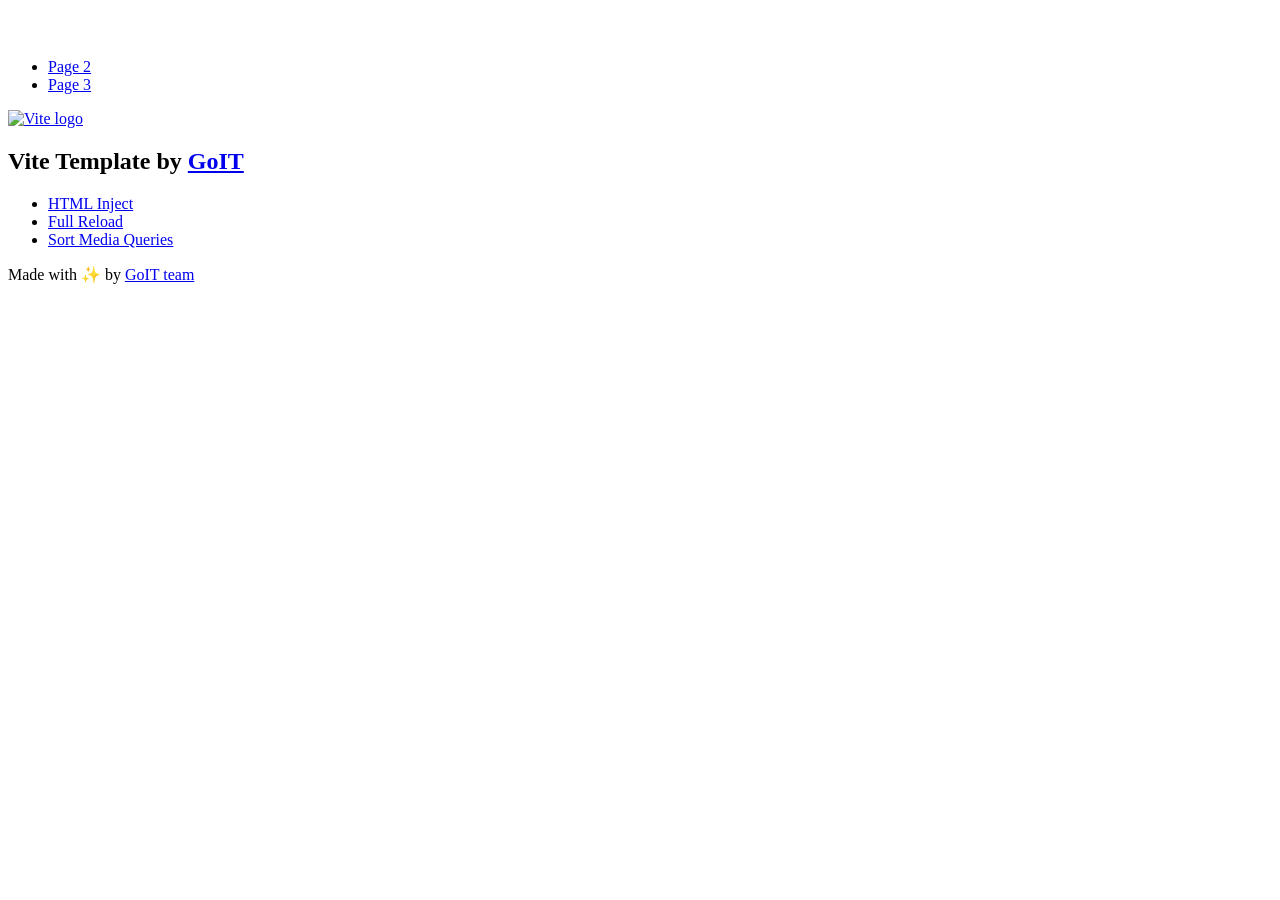
==== index.html @ a4e351f9 "Deploying to gh-pages from @ vasyl-medulych/goit-js-hw-09@81c044621f24a136df99f7d96499847520af6df0 🚀" ====
<!DOCTYPE html>
<html lang="en">
  <head>
    <meta charset="UTF-8" />
    <link rel="icon" type="image/svg+xml" href="/goit-js-hw-09/favicon.svg" />
    <meta name="viewport" content="width=device-width, initial-scale=1.0" />
    <title>Vanilla App Template</title>
    <script type="module" crossorigin src="/goit-js-hw-09/index.js"></script>
    <link rel="stylesheet" crossorigin href="/goit-js-hw-09/assets/styles-DvPDDfy5.css">
  </head>
  <body>
    <header class="header">
  <div class="container">
    <nav class="nav">
      <a class="nav-logo" href="./index.html" aria-label="Site logo">
        <svg class="nav-logo-icon" width="100" height="30">
          <use href="/goit-js-hw-09/assets/sprite-E8vg0sBb.svg#logo"></use>
        </svg>
      </a>
      <ul class="nav-list">
        <li class="nav-item">
          <a class="nav-link {=$highlight-act}" href="./page-2.html">Page 2</a>
        </li>
        <li class="nav-item">
          <a class="nav-link {=$highlight-curr}" href="./page-3.html">Page 3</a>
        </li>
      </ul>
    </nav>
  </div>
</header>


    <main>
      <!-- Loads the specified .html file -->
      <section class="vite-promo">
  <div class="container">
    <div class="vite-promo-thumb">
      <a
        class="vite-promo-link"
        href="https://vitejs.dev/"
        target="_blank"
        rel="noopener noreferrer"
        aria-label="Link to Vite official website"
        title="Vite.js  build tool"
      >
        <!-- Path to images as from index.html file -->
        <img
          class="pic"
          src="/goit-js-hw-09/assets/vite-logo-9o_aqrTe.png"
          alt="Vite logo"
          width="640"
          height="640"
        />
      </a>
    </div>
    <h1 class="main-title">
      <span class="main-title-gradient">Vite</span>
      Template by
      <a
        class="main-title-link"
        href="https://github.com/goitacademy/vanilla-app-template"
        target="_blank"
        rel="noopener noreferrer"
      >
        GoIT
      </a>
    </h1>
  </div>
</section>

      <article class="badges">
  <div class="container">
    <ul class="badges-list">
      <li class="badges-item">
        <a
          class="badges-link"
          href="https://www.npmjs.com/package/vite-plugin-html-inject"
          target="_blank"
          rel="noopener noreferrer"
        >
          HTML Inject
        </a>
      </li>
      <li class="badges-item">
        <a
          class="badges-link"
          href="https://www.npmjs.com/package/vite-plugin-full-reload"
          target="_blank"
          rel="noopener noreferrer"
        >
          Full Reload
        </a>
      </li>
      <li class="badges-item">
        <a
          class="badges-link"
          href="https://www.npmjs.com/package/postcss-sort-media-queries"
          target="_blank"
          rel="noopener noreferrer"
        >
          Sort Media Queries
        </a>
      </li>
    </ul>
  </div>
</article>

    </main>

    <footer class="footer">
  <div class="container">
    <p class="footer-desc">
      Made with ✨ by
      <a
        class="footer-link"
        href="https://goit.global/ua/"
        target="_blank"
        rel="noopener noreferrer"
      >
        GoIT team
      </a>
    </p>
  </div>
</footer>


  </body>
</html>
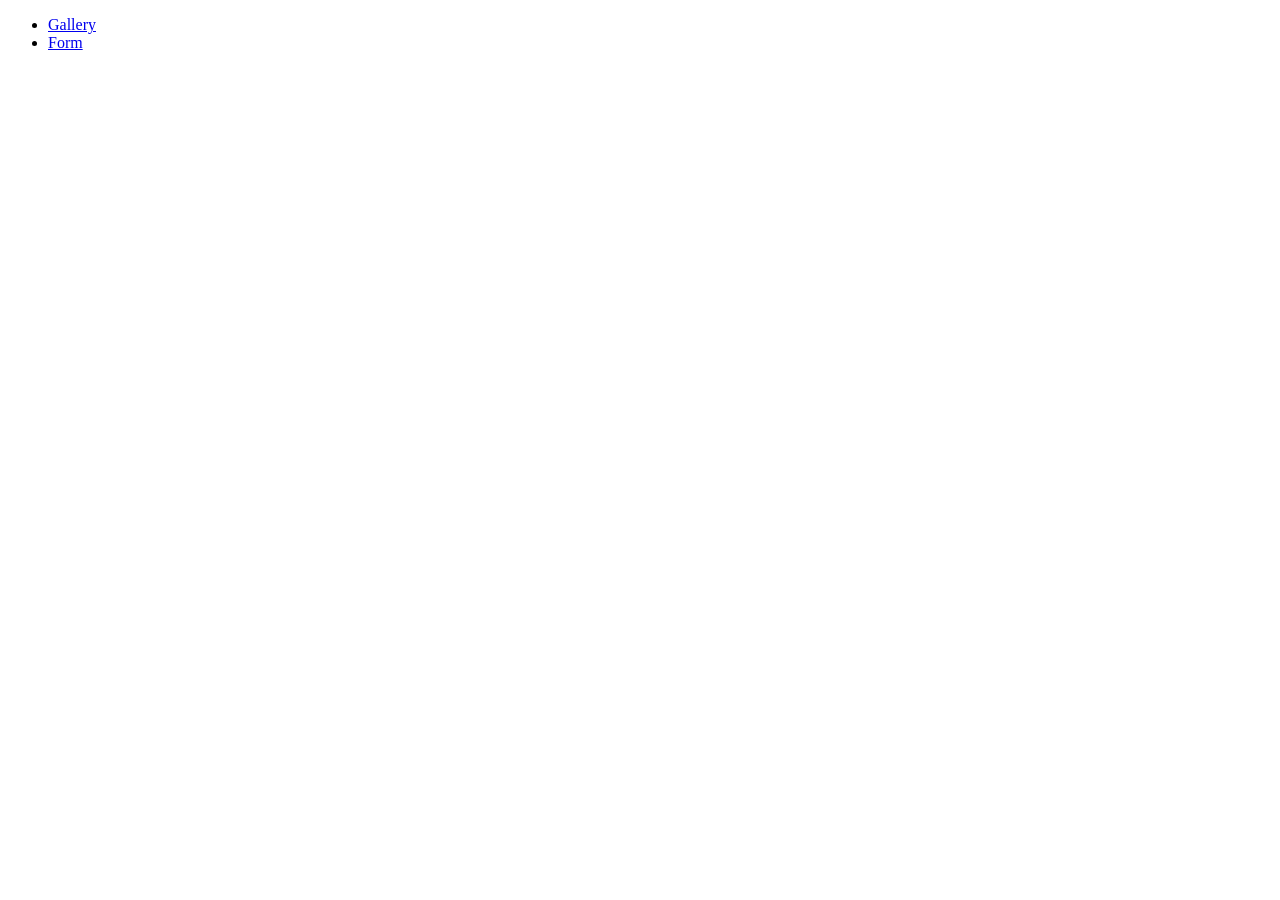
==== commit 9f90aa1b: "Deploying to gh-pages from @ vasyl-medulych/goit-js-hw-09@52bbc2fa9217164c6dd033457f63cba6c9968af1 🚀" ====
--- a/index.html
+++ b/index.html
@@ -4,125 +4,24 @@
     <meta charset="UTF-8" />
     <link rel="icon" type="image/svg+xml" href="/goit-js-hw-09/favicon.svg" />
     <meta name="viewport" content="width=device-width, initial-scale=1.0" />
-    <title>Vanilla App Template</title>
-    <script type="module" crossorigin src="/goit-js-hw-09/index.js"></script>
-    <link rel="stylesheet" crossorigin href="/goit-js-hw-09/assets/styles-DvPDDfy5.css">
+    <title>Homework 09</title>
+    <link rel="stylesheet" crossorigin href="/goit-js-hw-09/assets/styles-D_jb5iNP.css">
   </head>
   <body>
-    <header class="header">
-  <div class="container">
-    <nav class="nav">
-      <a class="nav-logo" href="./index.html" aria-label="Site logo">
-        <svg class="nav-logo-icon" width="100" height="30">
-          <use href="/goit-js-hw-09/assets/sprite-E8vg0sBb.svg#logo"></use>
-        </svg>
-      </a>
-      <ul class="nav-list">
-        <li class="nav-item">
-          <a class="nav-link {=$highlight-act}" href="./page-2.html">Page 2</a>
-        </li>
-        <li class="nav-item">
-          <a class="nav-link {=$highlight-curr}" href="./page-3.html">Page 3</a>
-        </li>
-      </ul>
-    </nav>
-  </div>
-</header>
-
-
-    <main>
-      <!-- Loads the specified .html file -->
-      <section class="vite-promo">
-  <div class="container">
-    <div class="vite-promo-thumb">
-      <a
-        class="vite-promo-link"
-        href="https://vitejs.dev/"
-        target="_blank"
-        rel="noopener noreferrer"
-        aria-label="Link to Vite official website"
-        title="Vite.js  build tool"
-      >
-        <!-- Path to images as from index.html file -->
-        <img
-          class="pic"
-          src="/goit-js-hw-09/assets/vite-logo-9o_aqrTe.png"
-          alt="Vite logo"
-          width="640"
-          height="640"
-        />
-      </a>
+    <div class="container">
+      <main>
+        <!-- Loads the specified .html file -->
+        <ul class="nav-list">
+          <li class="nav-item">
+            <a class="nav-link {=$highlight-act}" href="1-gallery.html"
+              >Gallery</a
+            >
+          </li>
+          <li class="nav-item">
+            <a class="nav-link {=$highlight-curr}" href="2-form.html">Form</a>
+          </li>
+        </ul>
+      </main>
     </div>
-    <h1 class="main-title">
-      <span class="main-title-gradient">Vite</span>
-      Template by
-      <a
-        class="main-title-link"
-        href="https://github.com/goitacademy/vanilla-app-template"
-        target="_blank"
-        rel="noopener noreferrer"
-      >
-        GoIT
-      </a>
-    </h1>
-  </div>
-</section>
-
-      <article class="badges">
-  <div class="container">
-    <ul class="badges-list">
-      <li class="badges-item">
-        <a
-          class="badges-link"
-          href="https://www.npmjs.com/package/vite-plugin-html-inject"
-          target="_blank"
-          rel="noopener noreferrer"
-        >
-          HTML Inject
-        </a>
-      </li>
-      <li class="badges-item">
-        <a
-          class="badges-link"
-          href="https://www.npmjs.com/package/vite-plugin-full-reload"
-          target="_blank"
-          rel="noopener noreferrer"
-        >
-          Full Reload
-        </a>
-      </li>
-      <li class="badges-item">
-        <a
-          class="badges-link"
-          href="https://www.npmjs.com/package/postcss-sort-media-queries"
-          target="_blank"
-          rel="noopener noreferrer"
-        >
-          Sort Media Queries
-        </a>
-      </li>
-    </ul>
-  </div>
-</article>
-
-    </main>
-
-    <footer class="footer">
-  <div class="container">
-    <p class="footer-desc">
-      Made with ✨ by
-      <a
-        class="footer-link"
-        href="https://goit.global/ua/"
-        target="_blank"
-        rel="noopener noreferrer"
-      >
-        GoIT team
-      </a>
-    </p>
-  </div>
-</footer>
-
-
   </body>
 </html>
